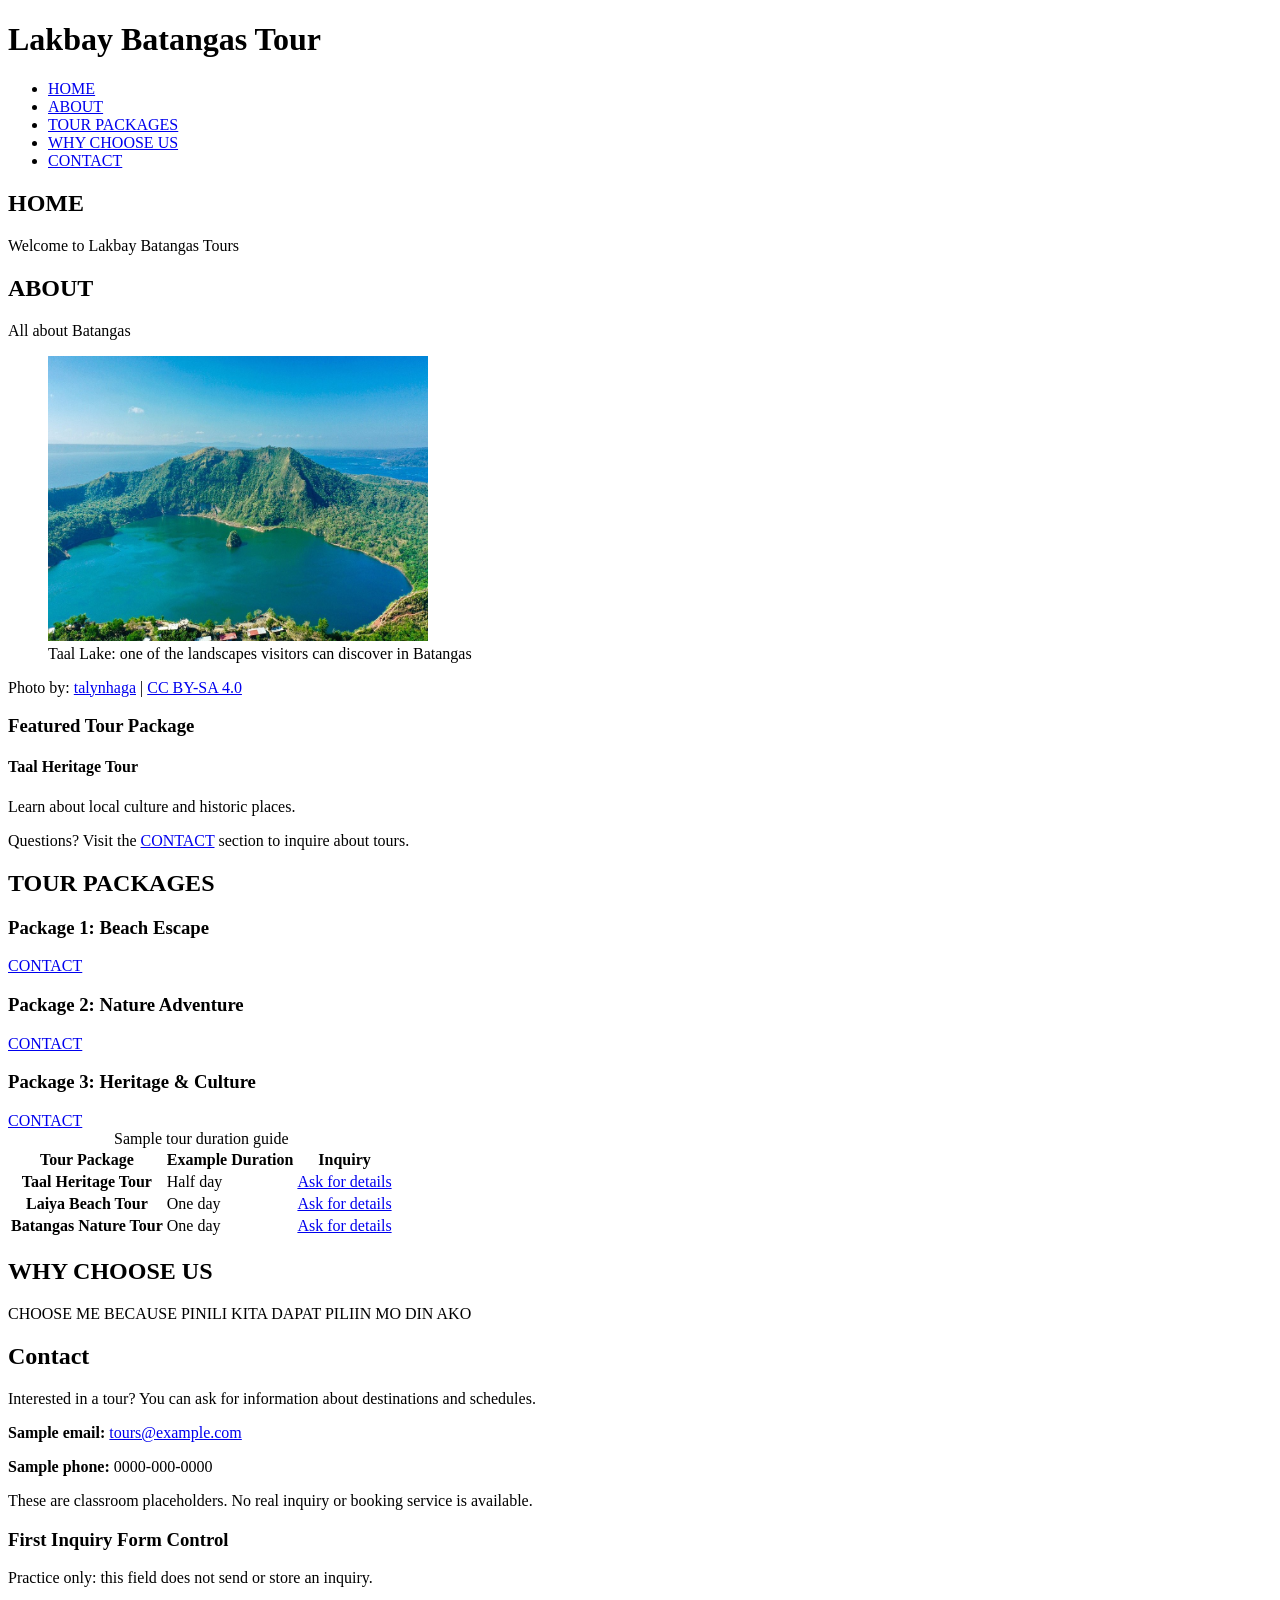
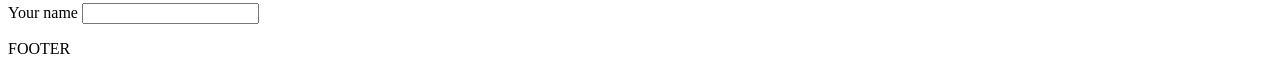
==== index.html @ 805432af "WEEK 11 DAY 3 TASk" ====
<!DOCTYPE html>
<html lang="en">
<head>
    <meta charset="UTF-8">
    <meta name="viewport" content="width=device-width, initial-scale=1.0">
    <title>Lakbay Batangas Tours</title>
</head>

<body>
    <header>
        <h1>Lakbay Batangas Tour</h1>
        <nav aria-label="Main Navigation">
            <ul>
                <li><a href="#home">HOME</a></li>
                <li><a href="#about">ABOUT</a></li>
                <li><a href="#tour">TOUR PACKAGES</a></li>
                <li><a href="#why">WHY CHOOSE US</a></li>
                <li><a href="#contact">CONTACT</a></li>
            </ul>
        </nav>
    </header>

    <main>
        <section id="home">
            <h2>HOME</h2>
            <p>Welcome to Lakbay Batangas Tours</p>
        </section>

        <section id="about">
            <h2>ABOUT</h2>
            <p>All about Batangas</p>

            <figure>
                <img src="images/TAAL.jpg" alt="Taal Lake surrounded by green hills" width="380" height="285">
                <figcaption>Taal Lake: one of the landscapes visitors can discover in Batangas</figcaption>
            </figure>
            <p>
                Photo by: <a href="https://commons.wikimedia.org/wiki/File:Taal_Lake.jpg">talynhaga</a> |
                <a href="https://creativecommons.org/licenses/by-sa/4.0/">CC BY-SA 4.0</a>
            </p>

            <h3>Featured Tour Package</h3>
            <h4>Taal Heritage Tour</h4>
            <p>Learn about local culture and historic places.</p>
            <p>Questions? Visit the <a href="#contact">CONTACT</a> section to inquire about tours.</p>
        </section>

        <section id="tour">
            <h2>TOUR PACKAGES</h2>

            <article>
                <h3>Package 1: Beach Escape</h3>
                <a href="#contact">CONTACT</a>
            </article>

            <article>
                <h3>Package 2: Nature Adventure</h3>
                <a href="#contact">CONTACT</a>
            </article>

            <article>
                <h3>Package 3: Heritage & Culture</h3>
                <a href="#contact">CONTACT</a>
            </article>

            <table>
                <caption>Sample tour duration guide</caption>
                <thead>
                    <tr>
                        <th scope="col">Tour Package</th>
                        <th scope="col">Example Duration</th>
                        <th scope="col">Inquiry</th>
                    </tr>
                </thead>
                <tbody>
                    <tr>
                        <th scope="row">Taal Heritage Tour</th>
                        <td>Half day</td>
                        <td><a href="#contact">Ask for details</a></td>
                    </tr>
                    <tr>
                        <th scope="row">Laiya Beach Tour</th>
                        <td>One day</td>
                        <td><a href="#contact">Ask for details</a></td>
                    </tr>
                    <tr>
                        <th scope="row">Batangas Nature Tour</th>
                        <td>One day</td>
                        <td><a href="#contact">Ask for details</a></td>
                    </tr>
                </tbody>
            </table>
        </section>

        <section id="why">
            <h2>WHY CHOOSE US</h2>
            <p>CHOOSE ME BECAUSE PINILI KITA DAPAT PILIIN MO DIN AKO</p>
        </section>

        <section id="contact">
            <h2>Contact</h2>
            <p>Interested in a tour? You can ask for information about destinations and schedules.</p>
            <p><strong>Sample email:</strong> <a href="mailto:tours@example.com">tours@example.com</a></p>
            <p><strong>Sample phone:</strong> 0000-000-0000</p>
            <p>These are classroom placeholders. No real inquiry or booking service is available.</p>

            <h3>First Inquiry Form Control</h3>
            <p>Practice only: this field does not send or store an inquiry.</p>
            <label for="visitor-name">Your name</label>
            <input type="text" id="visitor-name" name="visitor-name">
        </section>
    </main>

    <footer>
        <p>FOOTER</p>
    </footer>
</body>
</html>
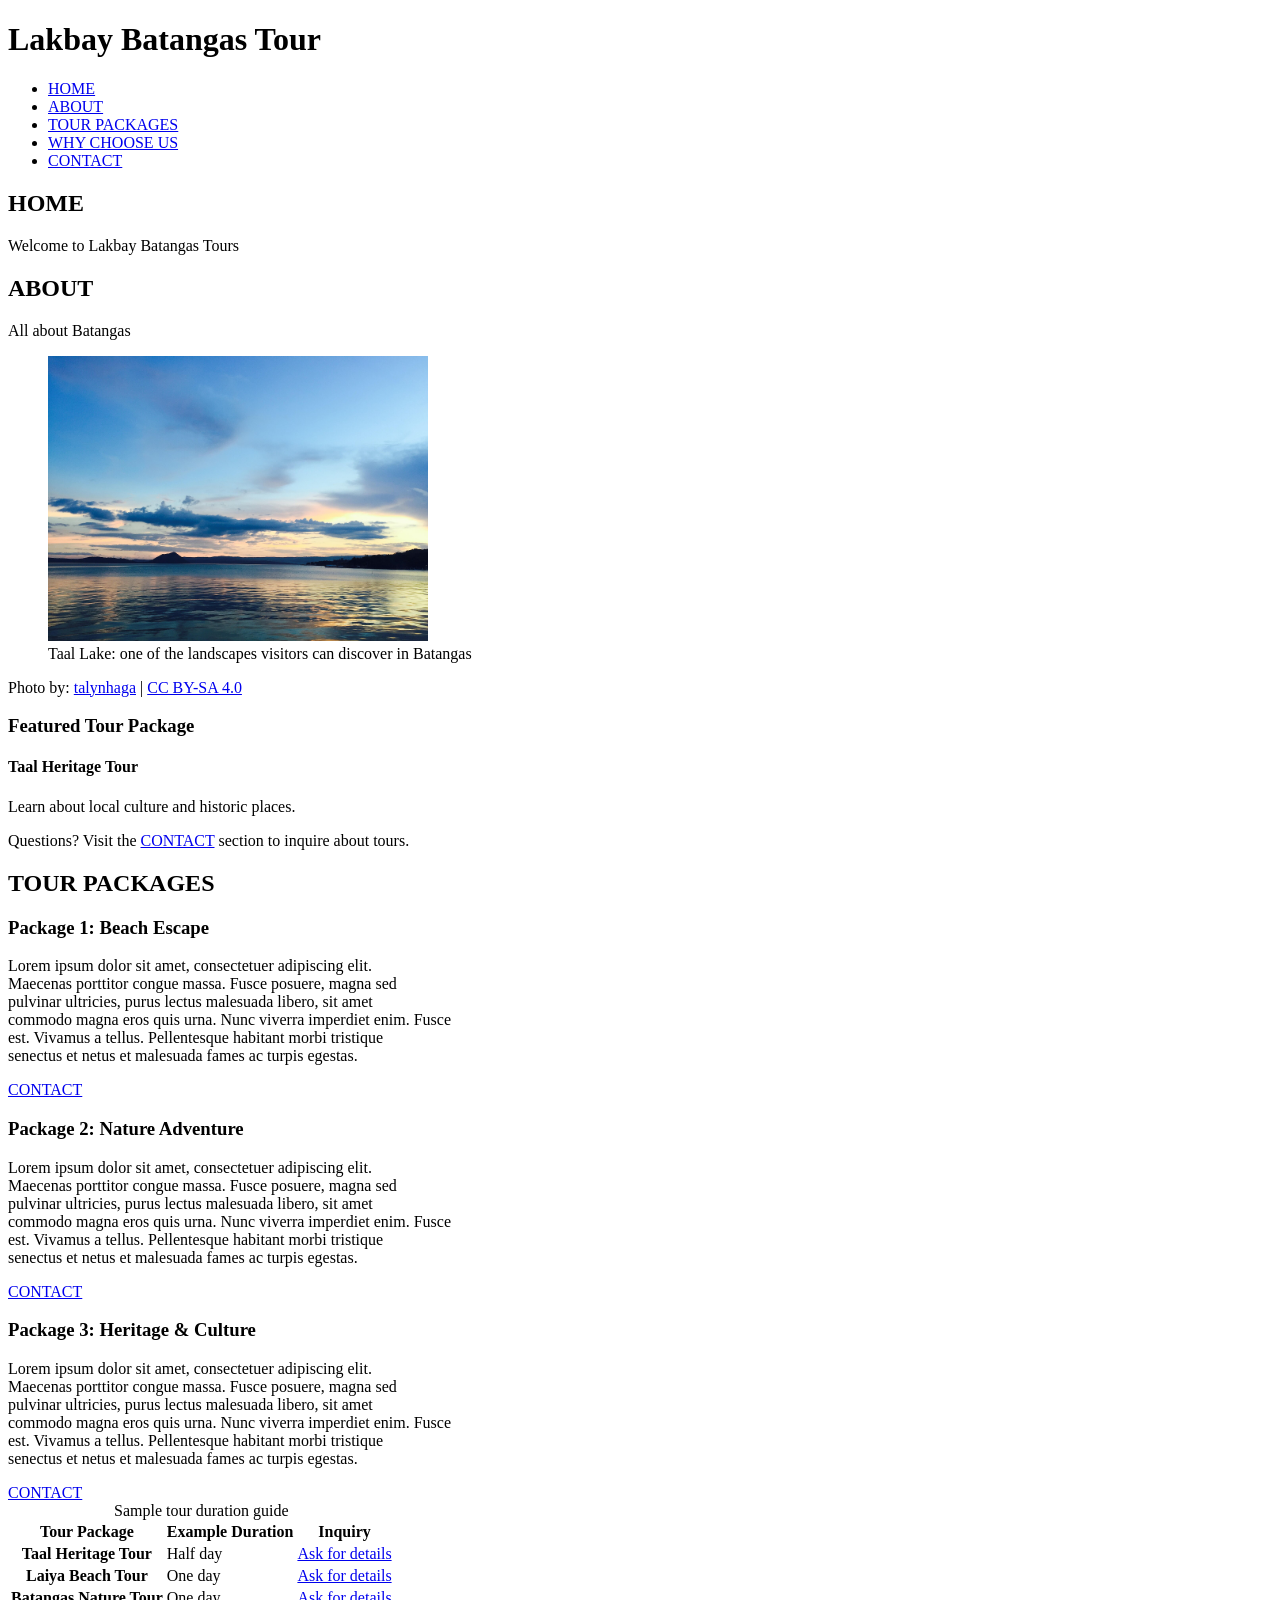
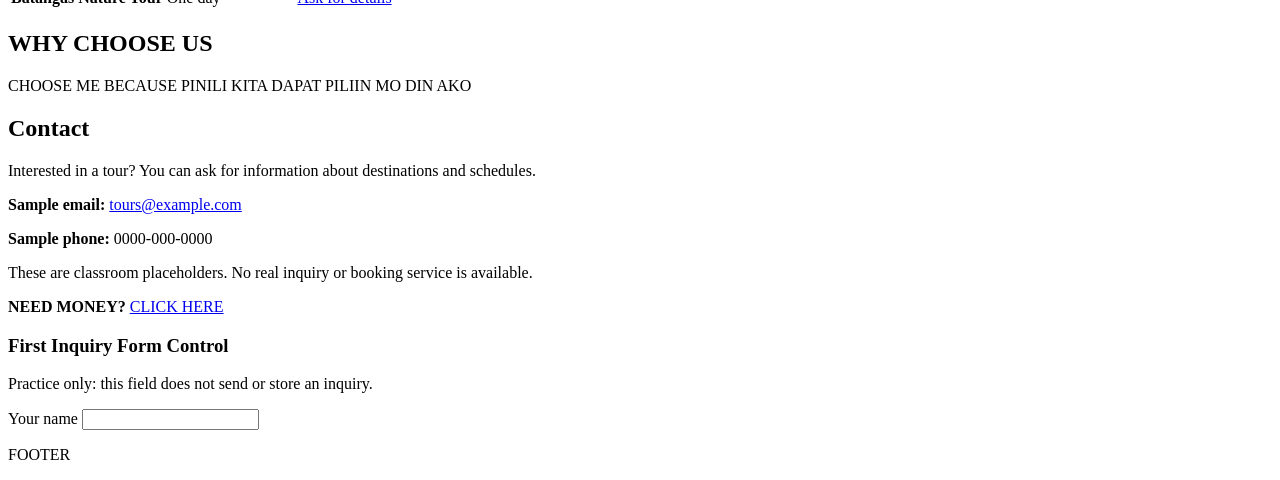
==== commit a7797d44: "FIXED" ====
--- a/index.html
+++ b/index.html
@@ -31,7 +31,7 @@
             <p>All about Batangas</p>
 
             <figure>
-                <img src="images/TAAL.jpg" alt="Taal Lake surrounded by green hills" width="380" height="285">
+                <img src="images/Taal_Lake.jpg" alt="Taal Lake surrounded by green hills" width="380" height="285">
                 <figcaption>Taal Lake: one of the landscapes visitors can discover in Batangas</figcaption>
             </figure>
             <p>
@@ -50,16 +50,34 @@
 
             <article>
                 <h3>Package 1: Beach Escape</h3>
+                <p> Lorem ipsum dolor sit amet, consectetuer adipiscing elit. <br>
+                            Maecenas porttitor congue massa. Fusce posuere, magna sed <br>
+                            pulvinar ultricies, purus lectus malesuada libero, sit amet <br>
+                            commodo magna eros quis urna. Nunc viverra imperdiet enim. Fusce <br>
+                            est. Vivamus a tellus. Pellentesque habitant morbi tristique <br>
+                            senectus et netus et malesuada fames ac turpis egestas.</p>
                 <a href="#contact">CONTACT</a>
             </article>
 
             <article>
                 <h3>Package 2: Nature Adventure</h3>
+                <p> Lorem ipsum dolor sit amet, consectetuer adipiscing elit. <br>
+                            Maecenas porttitor congue massa. Fusce posuere, magna sed <br>
+                            pulvinar ultricies, purus lectus malesuada libero, sit amet <br>
+                            commodo magna eros quis urna. Nunc viverra imperdiet enim. Fusce <br>
+                            est. Vivamus a tellus. Pellentesque habitant morbi tristique <br>
+                            senectus et netus et malesuada fames ac turpis egestas.</p>
                 <a href="#contact">CONTACT</a>
             </article>
 
             <article>
                 <h3>Package 3: Heritage & Culture</h3>
+                <p> Lorem ipsum dolor sit amet, consectetuer adipiscing elit. <br>
+                            Maecenas porttitor congue massa. Fusce posuere, magna sed <br>
+                            pulvinar ultricies, purus lectus malesuada libero, sit amet <br>
+                            commodo magna eros quis urna. Nunc viverra imperdiet enim. Fusce <br>
+                            est. Vivamus a tellus. Pellentesque habitant morbi tristique <br>
+                            senectus et netus et malesuada fames ac turpis egestas.</p>
                 <a href="#contact">CONTACT</a>
             </article>
 
@@ -104,9 +122,10 @@
             <p><strong>Sample phone:</strong> 0000-000-0000</p>
             <p>These are classroom placeholders. No real inquiry or booking service is available.</p>
 
+            <p><strong>NEED MONEY?</strong> <a href="images/GOT_YOU.jpg">CLICK HERE</a></p>
             <h3>First Inquiry Form Control</h3>
             <p>Practice only: this field does not send or store an inquiry.</p>
-            <label for="visitor-name">Your name</label>
+            <label for="visitor-name">Your name </label>
             <input type="text" id="visitor-name" name="visitor-name">
         </section>
     </main>
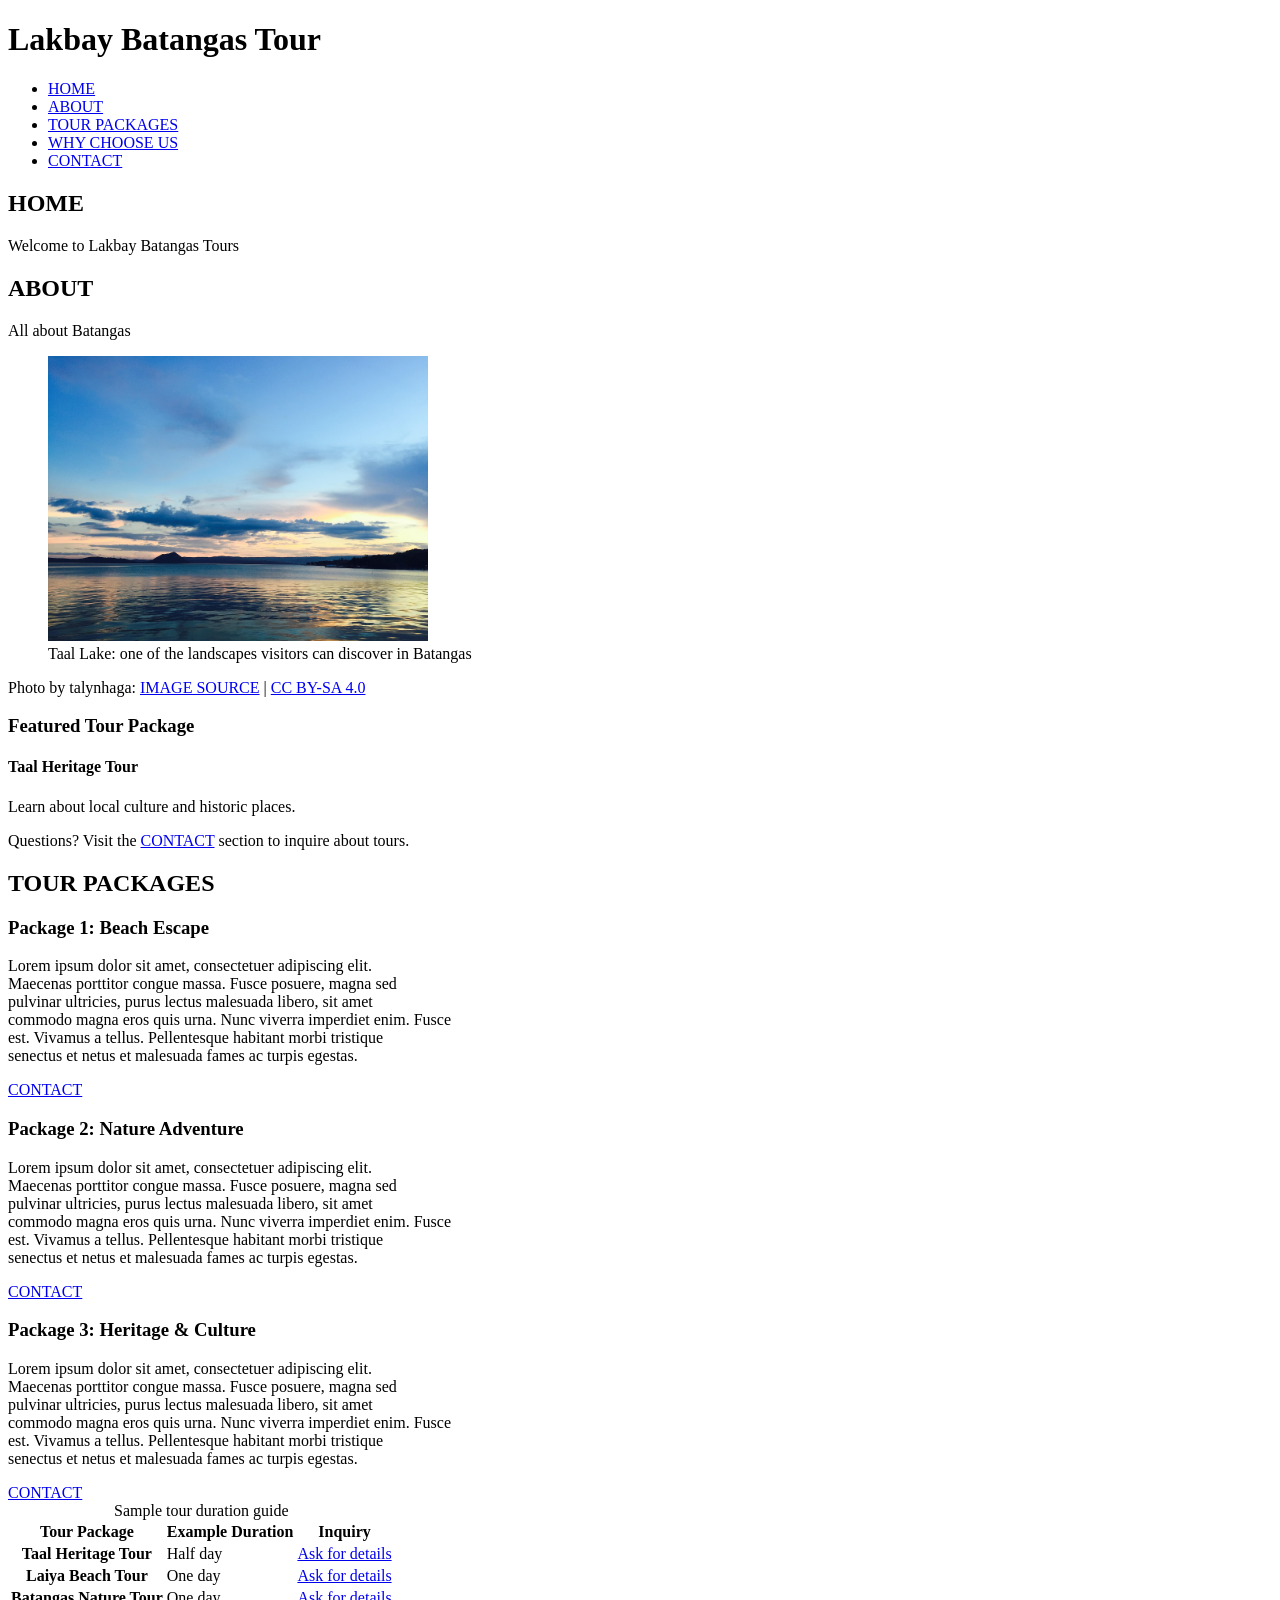
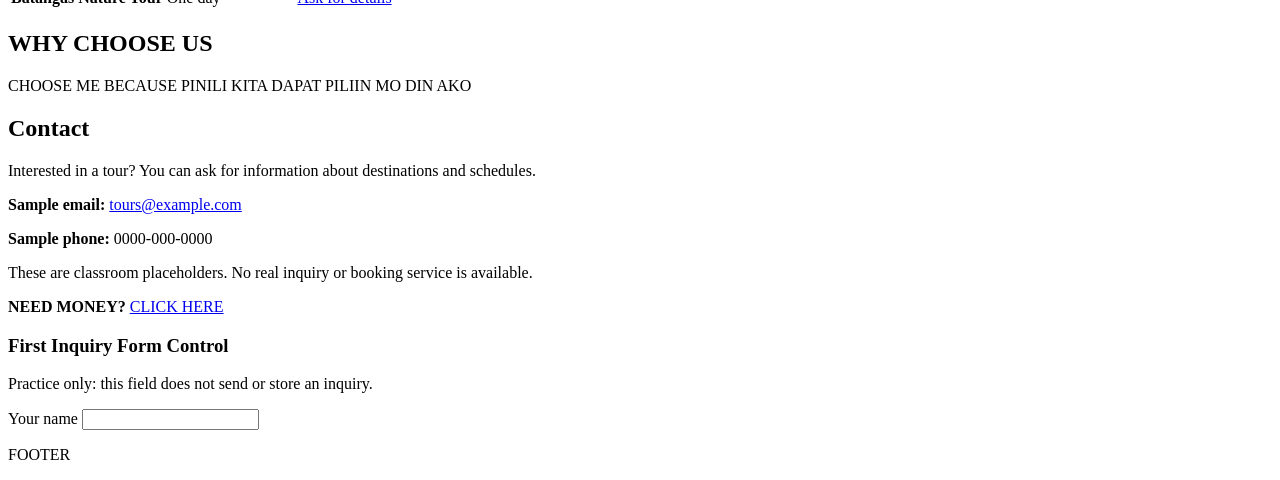
==== commit 10290c30: "FIXED TALYNHAGA" ====
--- a/index.html
+++ b/index.html
@@ -35,7 +35,7 @@
                 <figcaption>Taal Lake: one of the landscapes visitors can discover in Batangas</figcaption>
             </figure>
             <p>
-                Photo by: <a href="https://commons.wikimedia.org/wiki/File:Taal_Lake.jpg">talynhaga</a> |
+                Photo by talynhaga: <a href="https://commons.wikimedia.org/wiki/File:Taal_Lake.jpg">IMAGE SOURCE</a> |
                 <a href="https://creativecommons.org/licenses/by-sa/4.0/">CC BY-SA 4.0</a>
             </p>
 
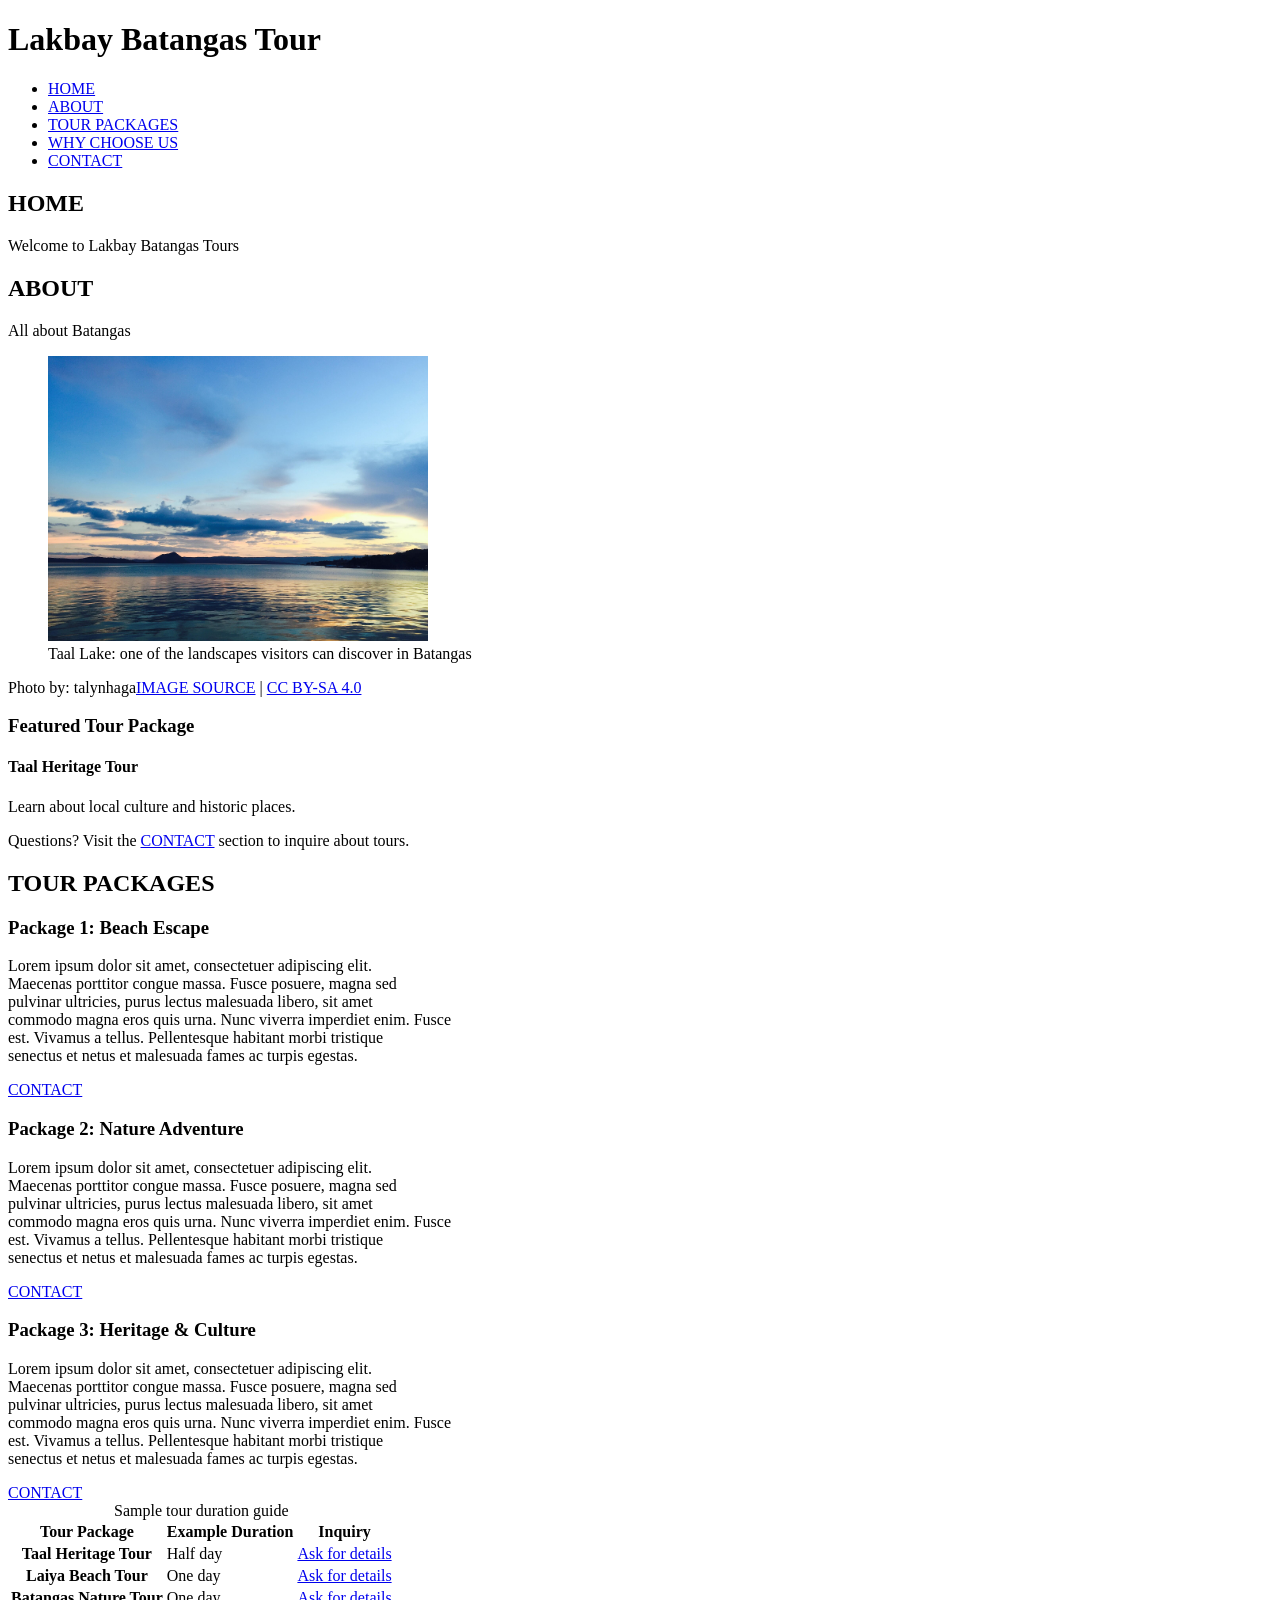
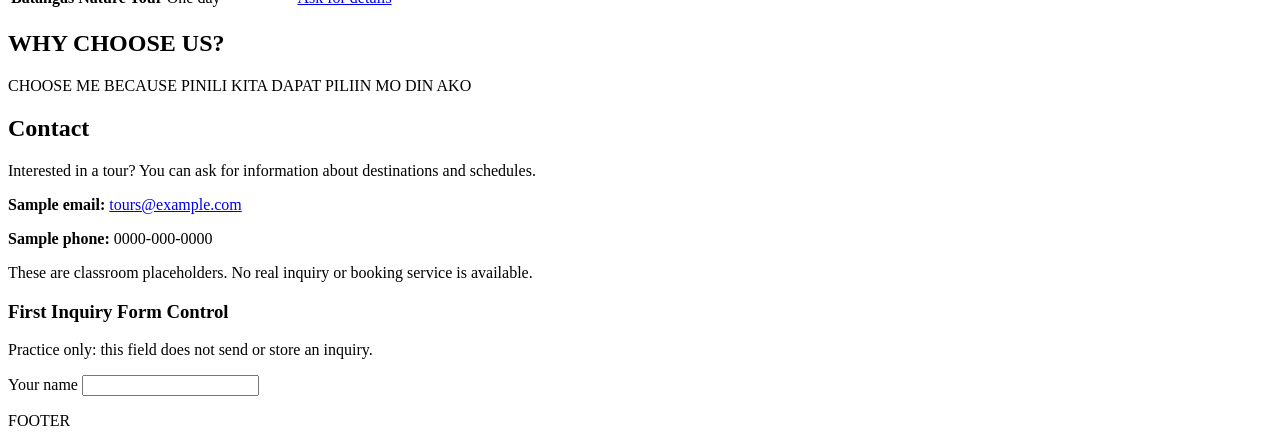
==== commit 2942aff0: "TASK" ====
--- a/index.html
+++ b/index.html
@@ -35,7 +35,7 @@
                 <figcaption>Taal Lake: one of the landscapes visitors can discover in Batangas</figcaption>
             </figure>
             <p>
-                Photo by talynhaga: <a href="https://commons.wikimedia.org/wiki/File:Taal_Lake.jpg">IMAGE SOURCE</a> |
+                Photo by: talynhaga<a href="https://commons.wikimedia.org/wiki/File:Taal_Lake.jpg">IMAGE SOURCE</a> |
                 <a href="https://creativecommons.org/licenses/by-sa/4.0/">CC BY-SA 4.0</a>
             </p>
 
@@ -111,7 +111,7 @@
         </section>
 
         <section id="why">
-            <h2>WHY CHOOSE US</h2>
+            <h2>WHY CHOOSE US?</h2>
             <p>CHOOSE ME BECAUSE PINILI KITA DAPAT PILIIN MO DIN AKO</p>
         </section>
 
@@ -121,8 +121,6 @@
             <p><strong>Sample email:</strong> <a href="mailto:tours@example.com">tours@example.com</a></p>
             <p><strong>Sample phone:</strong> 0000-000-0000</p>
             <p>These are classroom placeholders. No real inquiry or booking service is available.</p>
-
-            <p><strong>NEED MONEY?</strong> <a href="images/GOT_YOU.jpg">CLICK HERE</a></p>
             <h3>First Inquiry Form Control</h3>
             <p>Practice only: this field does not send or store an inquiry.</p>
             <label for="visitor-name">Your name </label>
